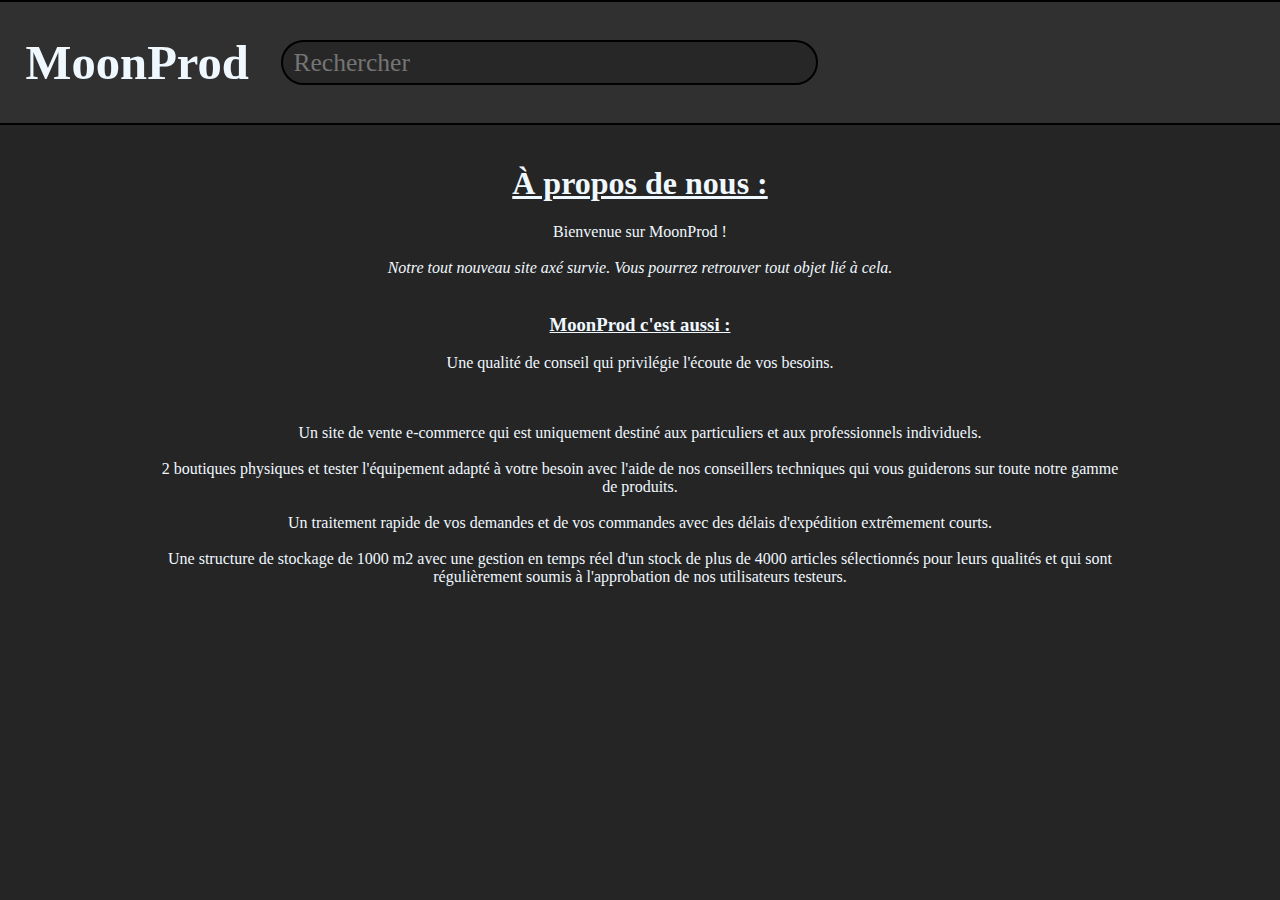
==== Qui_sommes_nous.html @ d0b65645 "Add files via upload" ====
<!DOCTYPE html>
<html lang="fr">
<head>
    <meta charset="UTF-8">
    <link rel="stylesheet" type="text/css" href="style_index.css">
    <link rel="stylesheet" type="text/css" href="style_base.css">

    <title>MoonProd</title>

</head>
<body>
<header>
    <h1 id="titre">MoonProd</h1>

    <p class="ext_recherche"><input id="recherche" placeholder="Rechercher" /></p>

    <a href=""><button class="btn"><img src="pictures/loupe-icone.png" class="loup" alt></button></a>
    
    <a href=""><button class="btn"><img src="pictures/shop.png" class="shop" alt></button></a>

    <a href=""><button class="btn"><img src="pictures/login.png" class="login" alt></button></a>

</header>
<br/><br/>
<div><h1>À propos de nous :</h1>
<p>Bienvenue sur MoonProd ! <br/><br/>
<em>Notre tout nouveau site axé survie. Vous pourrez retrouver tout objet lié à cela.<br/><br/></em>  </p>

<h3>MoonProd c'est aussi :</h3>
		<p>Une qualité de conseil qui privilégie l'écoute de vos besoins.</p><br/><br/>
Un site de vente e-commerce qui est uniquement destiné aux particuliers et aux professionnels individuels.<br/><br/>
2 boutiques physiques et tester l'équipement adapté à votre besoin avec l'aide de nos conseillers techniques qui vous guiderons sur toute notre gamme de produits.<br/><br/>
Un traitement rapide de vos demandes et de vos commandes avec des délais d'expédition extrêmement courts.<br/><br/>
Une structure de stockage de 1000 m2 avec une gestion en temps réel d'un stock de plus de 4000 articles sélectionnés pour leurs qualités et qui sont régulièrement soumis à l'approbation de nos utilisateurs testeurs.
</div>

</body>
</html>
---- style_base.css ----
html,body {
    background-color: #252525;
    font-family: comfortaa, cursive;
    color: aliceblue;
    margin: 0 0 0 0;
}

@font-face {
    font-family: belmist;
    src: url(font/belmist.ttf);
}

@font-face {
    font-family: comfortaa;
    src: url(font/Comfortaa-Bold.ttf);
}

header {
    background-color: #303030;
    color: aliceblue;
    width: 100vw;
    flex-direction: row;
    align-items: center;
    display: inline-flex;
    border-bottom: 0.2vw solid black;
    border-top: 0.2vw solid black;
}

#titre {
    font-size: 3.8vw;
    margin-left: 2vw;
    margin-right: 0.5vw;
}

#recherche {
    font-size: 2vw;
    margin-left: 5%;
    margin-right: 50%;
    padding: 1% 2% 1% 2%;
    border: 0.2vw solid black;
    border-radius: 4vw;
    background-color: rgba(30,30,30,0.5);
    font-family:comfortaa, cursive;
    color: aliceblue;
    width: 40vw;
}

.ext_recherche {
    margin-right: 3vw;
}

.btn {
    margin: 0.9vw 2.3vw 0.9vw 0.9vw;
}

.loup {
    width: 4vw;
}

.shop {
    width: 5vw;
}

.login {
    width: 5vw;
}

button {
    background-color: rgba(0,0,0,0);
    border: 0;
    padding: 1.5vw;
}

button:hover {
    background-color: rgba(0,0,0,0.5);
    border-radius: 200vw;
}
/*fin header*/

/*debut body*/

div{
	text-align: center;
	margin-left: 12vw;
	margin-right: 12vw;
	}
div > h1,h3{
	text-decoration: underline
}

/*fin body*/

/*debut footer*/
html, body {
	height: 100%;
	margin: 0; padding: 0;
}
body {
	display : table;
	width: 100%;
}
footer {
	display : table-row;
	height: 100px; /* à titre d'exemple */
}
/*fin footer*/
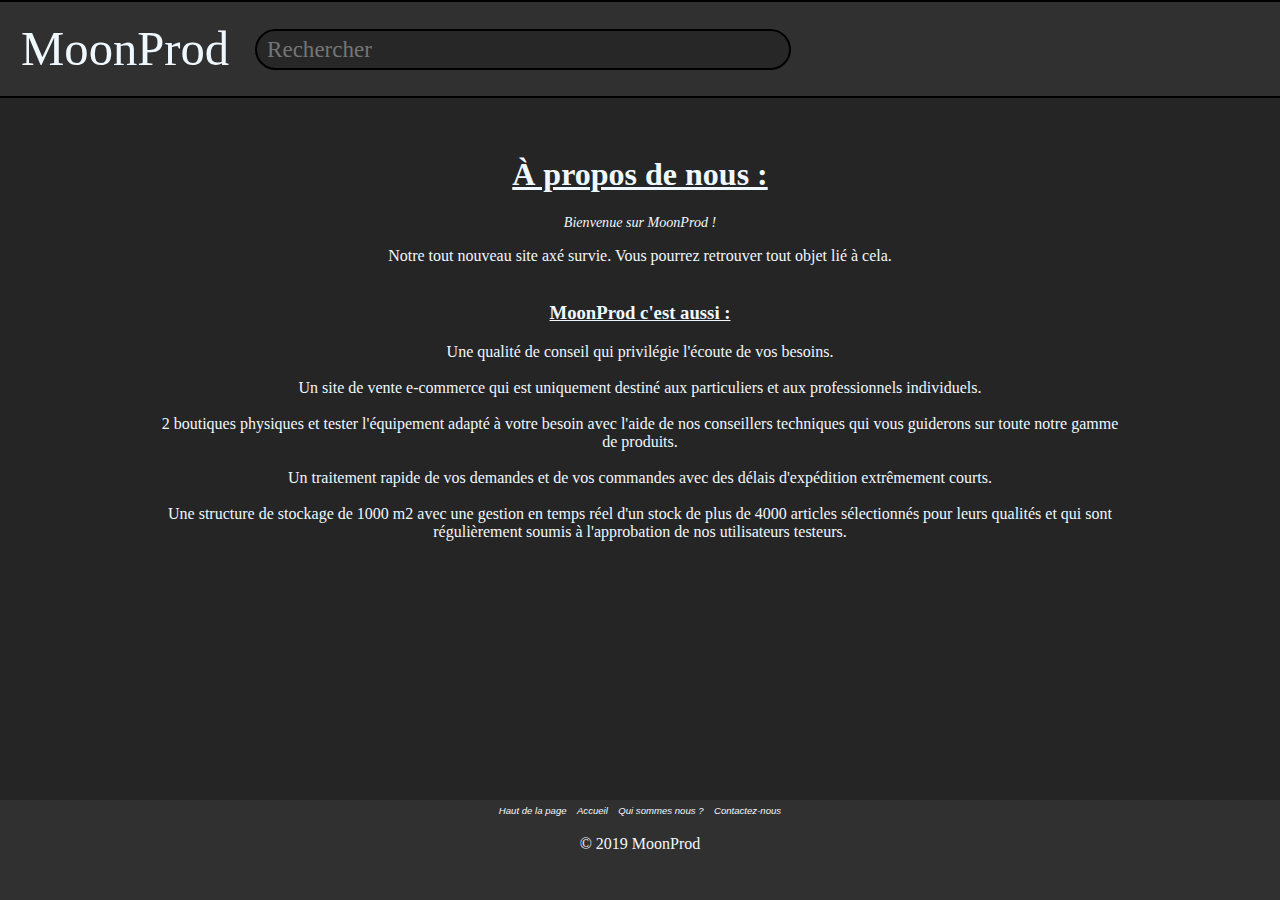
==== commit 7ebe614b: "Add files via upload" ====
--- a/Qui_sommes_nous.html
+++ b/Qui_sommes_nous.html
@@ -10,7 +10,7 @@
 </head>
 <body>
 <header>
-    <h1 id="titre">MoonProd</h1>
+    <button id="titre">MoonProd</button>
 
     <p class="ext_recherche"><input id="recherche" placeholder="Rechercher" /></p>
 
@@ -21,18 +21,27 @@
     <a href=""><button class="btn"><img src="pictures/login.png" class="login" alt></button></a>
 
 </header>
-<br/><br/>
+<br/><br/><br/>
 <div><h1>À propos de nous :</h1>
-<p>Bienvenue sur MoonProd ! <br/><br/>
-<em>Notre tout nouveau site axé survie. Vous pourrez retrouver tout objet lié à cela.<br/><br/></em>  </p>
+<p id="Bienvenue"><em>Bienvenue sur MoonProd !</em> <br/></p>
+<p>Notre tout nouveau site axé survie. Vous pourrez retrouver tout objet lié à cela.<br/><br/></p>
 
 <h3>MoonProd c'est aussi :</h3>
-		<p>Une qualité de conseil qui privilégie l'écoute de vos besoins.</p><br/><br/>
+Une qualité de conseil qui privilégie l'écoute de vos besoins.<br/><br/>
 Un site de vente e-commerce qui est uniquement destiné aux particuliers et aux professionnels individuels.<br/><br/>
 2 boutiques physiques et tester l'équipement adapté à votre besoin avec l'aide de nos conseillers techniques qui vous guiderons sur toute notre gamme de produits.<br/><br/>
 Un traitement rapide de vos demandes et de vos commandes avec des délais d'expédition extrêmement courts.<br/><br/>
 Une structure de stockage de 1000 m2 avec une gestion en temps réel d'un stock de plus de 4000 articles sélectionnés pour leurs qualités et qui sont régulièrement soumis à l'approbation de nos utilisateurs testeurs.
 </div>
 
+<footer>
+  <div><button><em>  Haut de la page</em></button>
+  <button><em>  Accueil</em></button>
+  <button><em>  Qui sommes nous ?</em></button>
+  <button><em>  Contactez-nous </em></button>
+  
+  <p>© 2019 MoonProd</p></div>
+</footer>
+
 </body>
 </html>--- a/style_base.css
+++ b/style_base.css
@@ -1,3 +1,5 @@
+/*---------------debut header---------------*/
+
 html,body {
     background-color: #252525;
     font-family: comfortaa, cursive;
@@ -28,13 +30,16 @@
 
 #titre {
     font-size: 3.8vw;
-    margin-left: 2vw;
-    margin-right: 0.5vw;
+    margin-left: 0.15vw;
+    margin-right: 0.1vw;
+    color: aliceblue;
+    font-family: comfortaa, cursive;
 }
 
+
 #recherche {
-    font-size: 2vw;
-    margin-left: 5%;
+    font-size: 1.8vw;
+    margin-left: 1%;
     margin-right: 50%;
     padding: 1% 2% 1% 2%;
     border: 0.2vw solid black;
@@ -65,16 +70,20 @@
     width: 5vw;
 }
 
-button {
+header button {
     background-color: rgba(0,0,0,0);
     border: 0;
     padding: 1.5vw;
+	color: aliceblue;
 }
 
 button:hover {
     background-color: rgba(0,0,0,0.5);
     border-radius: 200vw;
 }
+
+/*---------------fin header---------------*/
+
 /*fin header*/
 
 /*debut body*/
@@ -87,7 +96,8 @@
 div > h1,h3{
 	text-decoration: underline
 }
-
+#Bienvenue
+{ font-size: 1.1vw;}
 /*fin body*/
 
 /*debut footer*/
@@ -100,7 +110,21 @@
 	width: 100%;
 }
 footer {
+    background-color: #303030;
+    color: aliceblue;
+    width: 100vw;
+    flex-direction: row;
+    align-items: center;
+    display: inline-flex;
+    border-bottom: 0.2vw solid black;
+    border-top: 0.2vw solid black;
 	display : table-row;
-	height: 100px; /* à titre d'exemple */
+	height: 100px;
 }
+footer div button{ background-color: rgba(0,0,0,0);
+				border: 0;
+				color: aliceblue;
+				padding: 0.25vw;
+				 font-size: 0.75vw;
+				 }
 /*fin footer*/
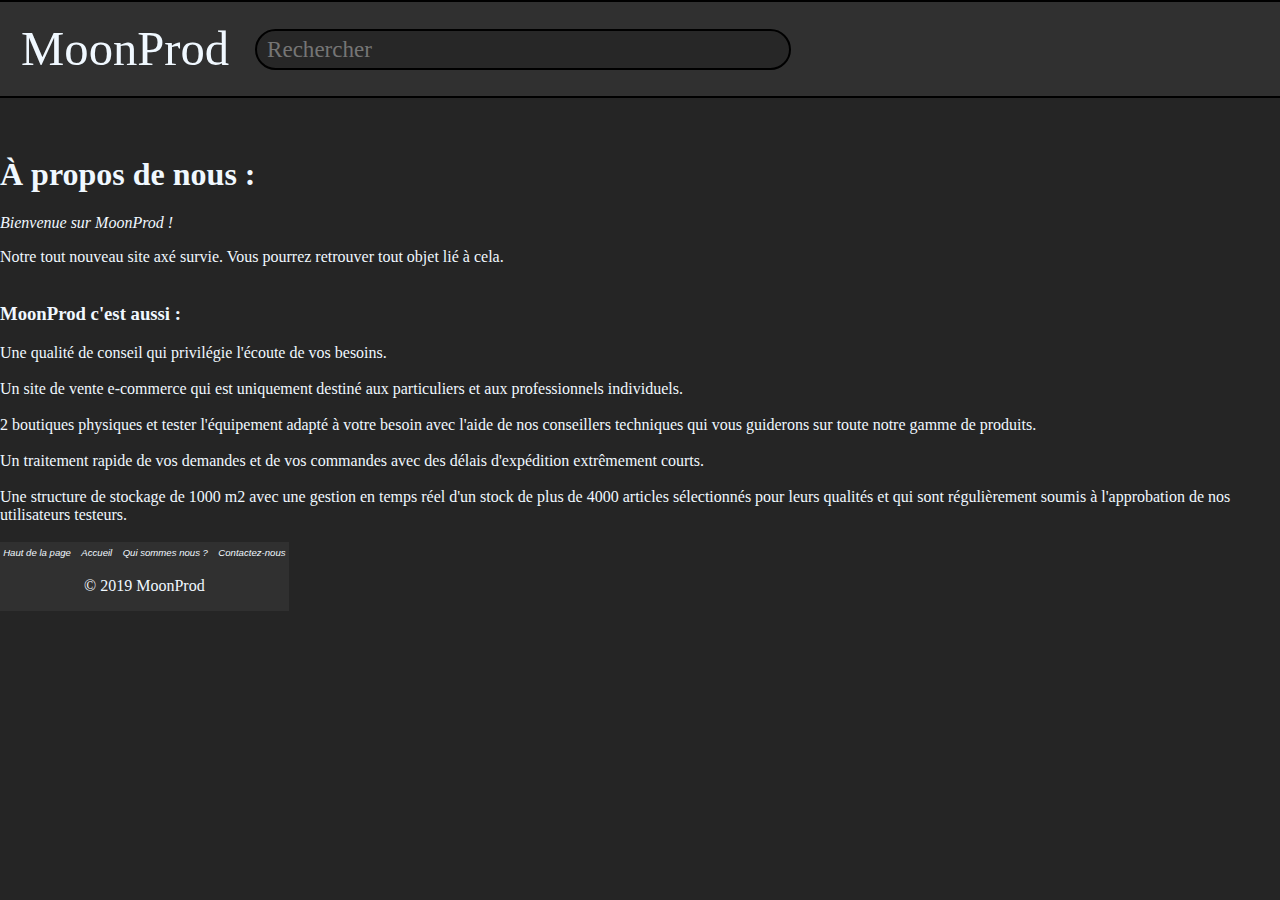
==== commit 8f5d2fa9: "Add files via upload" ====
--- a/Qui_sommes_nous.html
+++ b/Qui_sommes_nous.html
@@ -10,15 +10,16 @@
 </head>
 <body>
 <header>
-    <button id="titre">MoonProd</button>
+      <button id="titre">MoonProd</button>
 
     <p class="ext_recherche"><input id="recherche" placeholder="Rechercher" /></p>
 
-    <a href=""><button class="btn"><img src="pictures/loupe-icone.png" class="loup" alt></button></a>
-    
-    <a href=""><button class="btn"><img src="pictures/shop.png" class="shop" alt></button></a>
+    <a href="https://www.google.com" class="btn"><img  alt class="loup" src="pictures/loupe-icone.png"></a>
 
-    <a href=""><button class="btn"><img src="pictures/login.png" class="login" alt></button></a>
+    <a href="https://www.google.com" class="btn"><img src="pictures/shop.png" class="shop" alt></a>
+
+    <a href="" class="btn"><img src="pictures/login.png" class="login" alt></a>
+
 
 </header>
 <br/><br/><br/>
@@ -32,15 +33,19 @@
 2 boutiques physiques et tester l'équipement adapté à votre besoin avec l'aide de nos conseillers techniques qui vous guiderons sur toute notre gamme de produits.<br/><br/>
 Un traitement rapide de vos demandes et de vos commandes avec des délais d'expédition extrêmement courts.<br/><br/>
 Une structure de stockage de 1000 m2 avec une gestion en temps réel d'un stock de plus de 4000 articles sélectionnés pour leurs qualités et qui sont régulièrement soumis à l'approbation de nos utilisateurs testeurs.
-</div>
+<br/><br/>
+
+
 
 <footer>
-  <div><button><em>  Haut de la page</em></button>
+  <div>
+  <button><em>  Haut de la page</em></button>
   <button><em>  Accueil</em></button>
   <button><em>  Qui sommes nous ?</em></button>
   <button><em>  Contactez-nous </em></button>
   
-  <p>© 2019 MoonProd</p></div>
+  <p>© 2019 MoonProd</p>
+  </div>
 </footer>
 
 </body>
--- a/style_base.css
+++ b/style_base.css
@@ -4,7 +4,11 @@
     background-color: #252525;
     font-family: comfortaa, cursive;
     color: aliceblue;
-    margin: 0 0 0 0;
+    margin: 0;
+    display : table;
+    width: 100%;
+    height: 100%;
+    padding: 0;
 }
 
 @font-face {
@@ -32,7 +36,6 @@
     font-size: 3.8vw;
     margin-left: 0.15vw;
     margin-right: 0.1vw;
-    color: aliceblue;
     font-family: comfortaa, cursive;
 }
 
@@ -70,61 +73,58 @@
     width: 5vw;
 }
 
-header button {
+header a , header button{
     background-color: rgba(0,0,0,0);
     border: 0;
     padding: 1.5vw;
-	color: aliceblue;
+    color: aliceblue;
 }
 
-button:hover {
+a:hover , button:hover{
     background-color: rgba(0,0,0,0.5);
     border-radius: 200vw;
 }
 
 /*---------------fin header---------------*/
 
-/*fin header*/
+/*---------------debut body---------------*/
 
-/*debut body*/
 
-div{
-	text-align: center;
-	margin-left: 12vw;
-	margin-right: 12vw;
-	}
-div > h1,h3{
-	text-decoration: underline
+.detail_kit > h1{
+    font-size: 2vw;
+    margin-left: 2vw;
 }
-#Bienvenue
-{ font-size: 1.1vw;}
-/*fin body*/
 
-/*debut footer*/
-html, body {
-	height: 100%;
-	margin: 0; padding: 0;
+.detail_kit > img{
+    width: 35vw;
+    height: 35vw;
+    margin-left: 2vw;
 }
-body {
-	display : table;
-	width: 100%;
-}
+
+
+
+
+/*-----------------fin body----------------*/
+
+/*---------------debut footer--------------*/
 footer {
     background-color: #303030;
     color: aliceblue;
     width: 100vw;
     flex-direction: row;
     align-items: center;
-    display: inline-flex;
     border-bottom: 0.2vw solid black;
     border-top: 0.2vw solid black;
-	display : table-row;
-	height: 100px;
+    display : table-row;
+    height: 4vw;
+    text-align: center;
 }
 footer div button{ background-color: rgba(0,0,0,0);
-				border: 0;
-				color: aliceblue;
-				padding: 0.25vw;
-				 font-size: 0.75vw;
-				 }
-/*fin footer*/
+    border: 0;
+    color: aliceblue;
+    padding: 0.25vw;
+    font-size: 0.75vw;
+}
+
+
+
